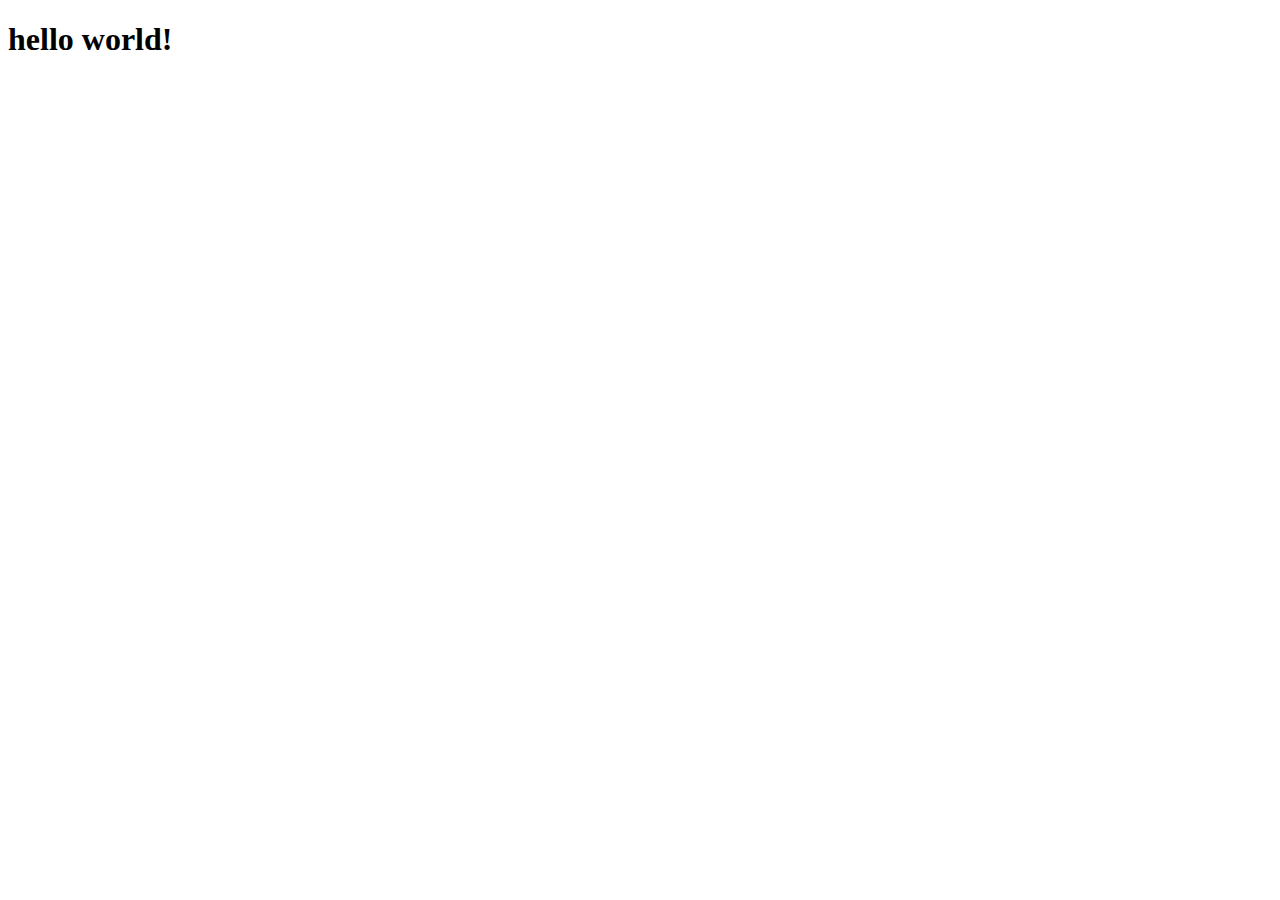
==== index.html @ f09145b5 "Create index.html" ====
<!DOCTYPE html>
<html lang="en">
  <head>
    <meta charset="UTF-8" />
    <meta http-equiv="X-UA-Compatible" content="IE=edge" />
    <meta name="viewport" content="width=device-width, initial-scale=1.0" />
    <title>Document</title>
  </head>
  <body>
    <h1>hello world!</h1>
  </body>
</html>
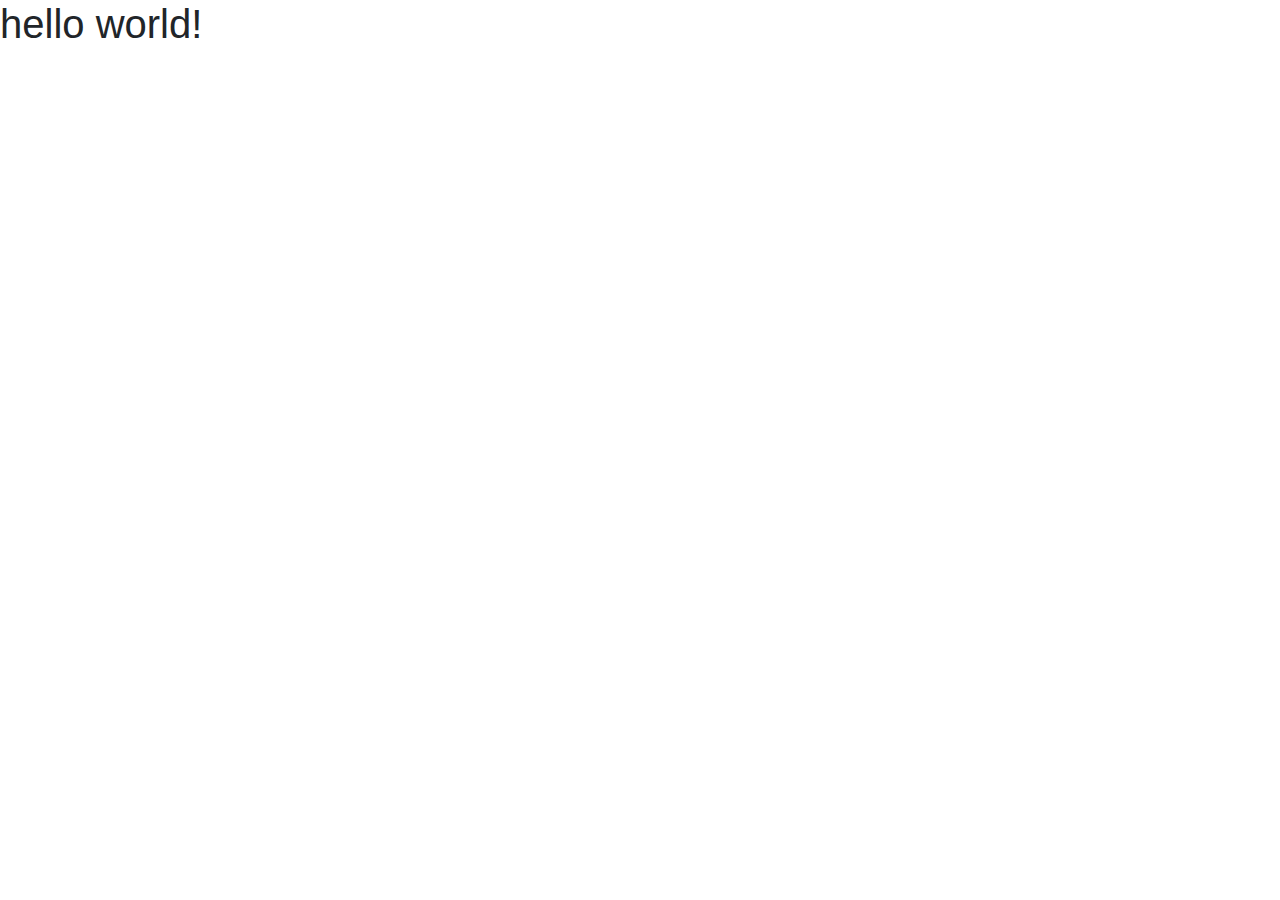
==== commit 9f5ac35b: "Update index.html" ====
--- a/index.html
+++ b/index.html
@@ -5,8 +5,30 @@
     <meta http-equiv="X-UA-Compatible" content="IE=edge" />
     <meta name="viewport" content="width=device-width, initial-scale=1.0" />
     <title>Document</title>
+    <link
+      rel="stylesheet"
+      href="https://cdn.jsdelivr.net/npm/bootstrap@4.3.1/dist/css/bootstrap.min.css"
+      integrity="sha384-ggOyR0iXCbMQv3Xipma34MD+dH/1fQ784/j6cY/iJTQUOhcWr7x9JvoRxT2MZw1T"
+      crossorigin="anonymous"
+    />
+    <link rel="stylesheet" href="style.css" />
   </head>
   <body>
     <h1>hello world!</h1>
+    <script
+      src="https://code.jquery.com/jquery-3.3.1.slim.min.js"
+      integrity="sha384-q8i/X+965DzO0rT7abK41JStQIAqVgRVzpbzo5smXKp4YfRvH+8abtTE1Pi6jizo"
+      crossorigin="anonymous"
+    ></script>
+    <script
+      src="https://cdn.jsdelivr.net/npm/popper.js@1.14.7/dist/umd/popper.min.js"
+      integrity="sha384-UO2eT0CpHqdSJQ6hJty5KVphtPhzWj9WO1clHTMGa3JDZwrnQq4sF86dIHNDz0W1"
+      crossorigin="anonymous"
+    ></script>
+    <script
+      src="https://cdn.jsdelivr.net/npm/bootstrap@4.3.1/dist/js/bootstrap.min.js"
+      integrity="sha384-JjSmVgyd0p3pXB1rRibZUAYoIIy6OrQ6VrjIEaFf/nJGzIxFDsf4x0xIM+B07jRM"
+      crossorigin="anonymous"
+    ></script>
   </body>
 </html>
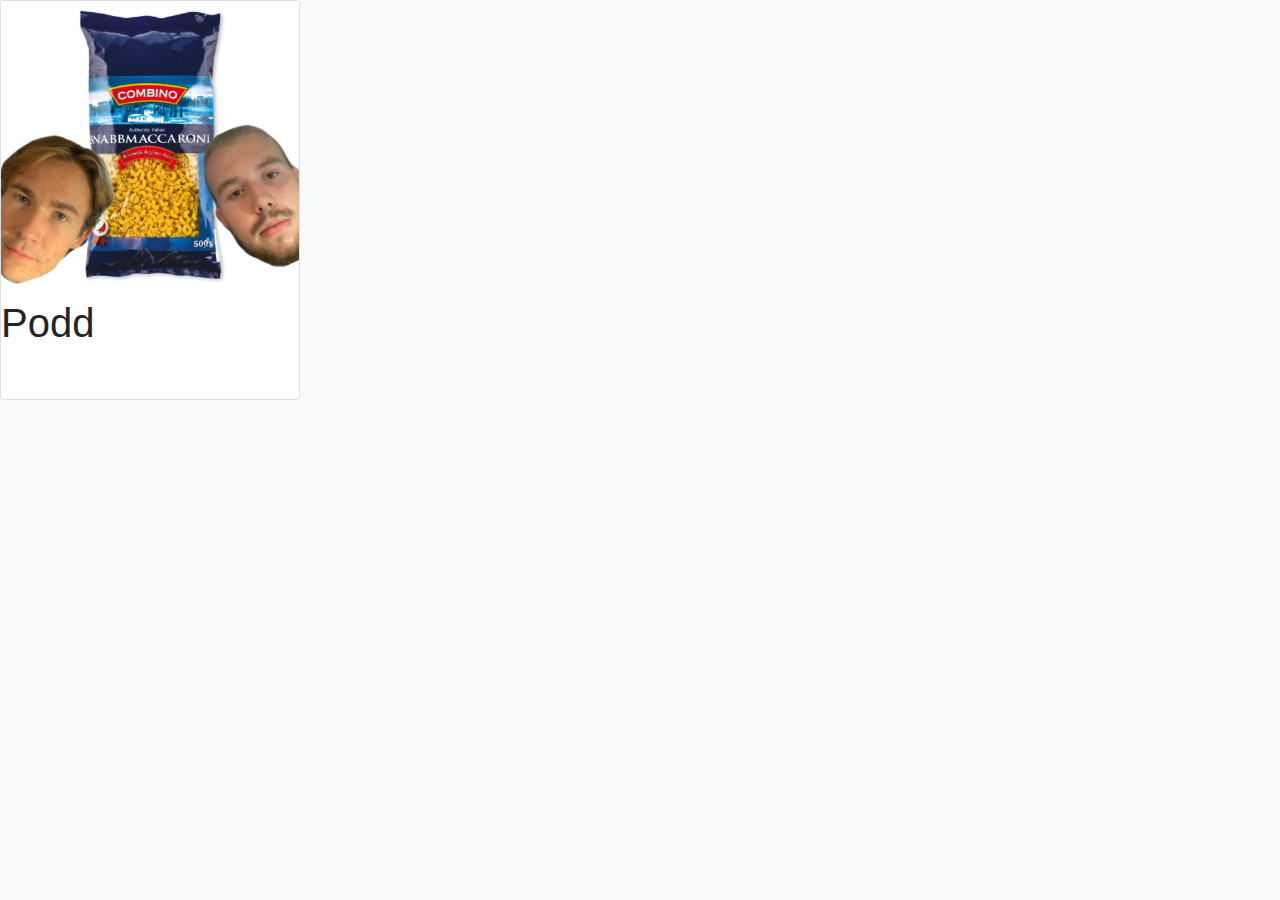
==== commit 9b6febb2: "podd" ====
--- a/index.html
+++ b/index.html
@@ -13,8 +13,11 @@
     />
     <link rel="stylesheet" href="style.css" />
   </head>
-  <body>
-    <h1>hello world!</h1>
+  <body class="bg-light">
+    <div class="card podd">
+      <img src="poddbild.jpeg" alt="Podd bild" />
+      <h1>Podd</h1>
+    </div>
     <script
       src="https://code.jquery.com/jquery-3.3.1.slim.min.js"
       integrity="sha384-q8i/X+965DzO0rT7abK41JStQIAqVgRVzpbzo5smXKp4YfRvH+8abtTE1Pi6jizo"
--- a/style.css
+++ b/style.css
@@ -0,0 +1,4 @@
+.podd {
+  width: 300px;
+  height: 400px;
+}
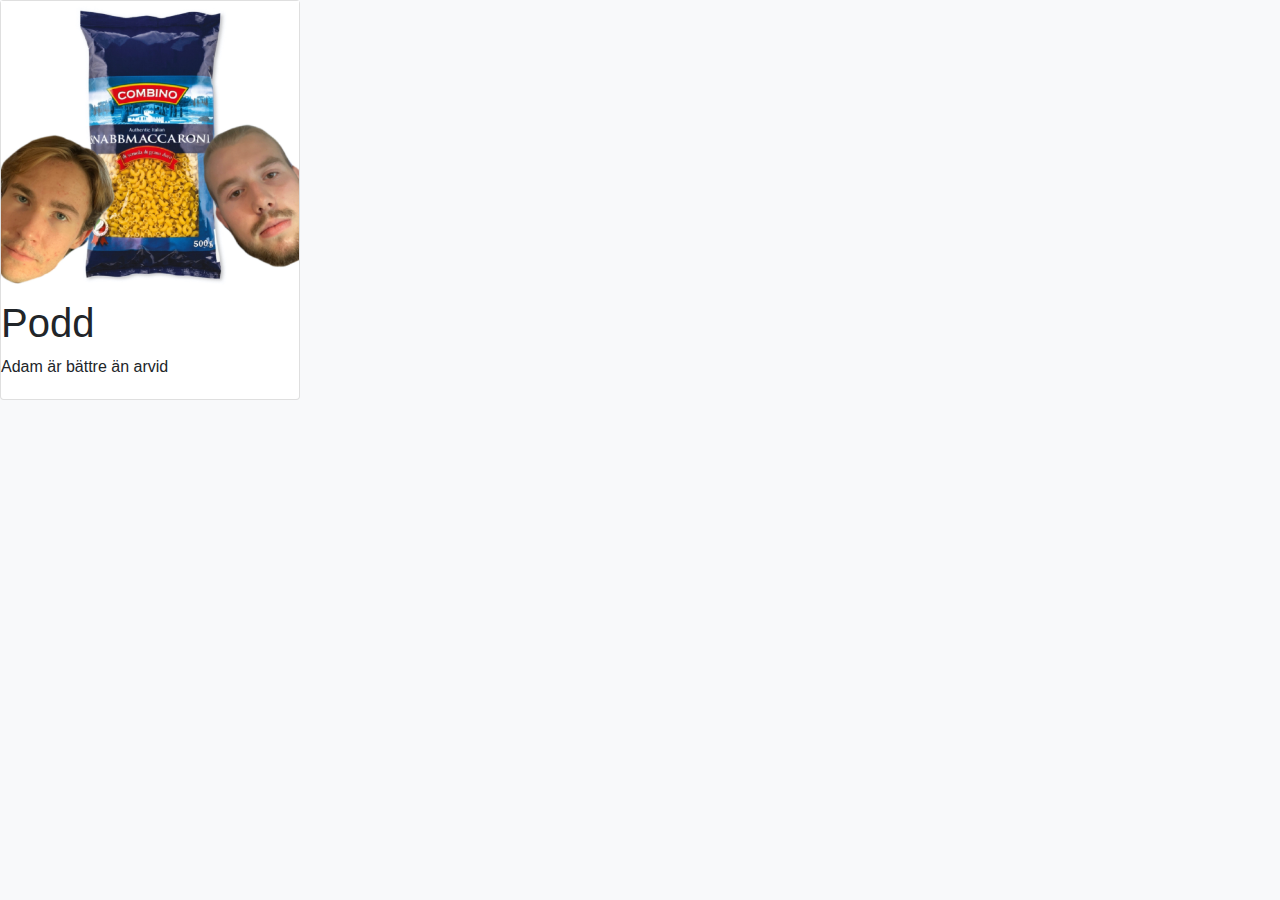
==== commit f1109889: "Fixat text på hemsida" ====
--- a/index.html
+++ b/index.html
@@ -1,37 +1,38 @@
 <!DOCTYPE html>
 <html lang="en">
-  <head>
-    <meta charset="UTF-8" />
-    <meta http-equiv="X-UA-Compatible" content="IE=edge" />
-    <meta name="viewport" content="width=device-width, initial-scale=1.0" />
-    <title>Document</title>
-    <link
-      rel="stylesheet"
-      href="https://cdn.jsdelivr.net/npm/bootstrap@4.3.1/dist/css/bootstrap.min.css"
-      integrity="sha384-ggOyR0iXCbMQv3Xipma34MD+dH/1fQ784/j6cY/iJTQUOhcWr7x9JvoRxT2MZw1T"
-      crossorigin="anonymous"
-    />
-    <link rel="stylesheet" href="style.css" />
-  </head>
-  <body class="bg-light">
-    <div class="card podd">
-      <img src="poddbild.jpeg" alt="Podd bild" />
-      <h1>Podd</h1>
-    </div>
-    <script
-      src="https://code.jquery.com/jquery-3.3.1.slim.min.js"
-      integrity="sha384-q8i/X+965DzO0rT7abK41JStQIAqVgRVzpbzo5smXKp4YfRvH+8abtTE1Pi6jizo"
-      crossorigin="anonymous"
-    ></script>
-    <script
-      src="https://cdn.jsdelivr.net/npm/popper.js@1.14.7/dist/umd/popper.min.js"
-      integrity="sha384-UO2eT0CpHqdSJQ6hJty5KVphtPhzWj9WO1clHTMGa3JDZwrnQq4sF86dIHNDz0W1"
-      crossorigin="anonymous"
-    ></script>
-    <script
-      src="https://cdn.jsdelivr.net/npm/bootstrap@4.3.1/dist/js/bootstrap.min.js"
-      integrity="sha384-JjSmVgyd0p3pXB1rRibZUAYoIIy6OrQ6VrjIEaFf/nJGzIxFDsf4x0xIM+B07jRM"
-      crossorigin="anonymous"
-    ></script>
-  </body>
+    <head>
+        <meta charset="UTF-8" />
+        <meta http-equiv="X-UA-Compatible" content="IE=edge" />
+        <meta name="viewport" content="width=device-width, initial-scale=1.0" />
+        <title>Document</title>
+        <link
+            rel="stylesheet"
+            href="https://cdn.jsdelivr.net/npm/bootstrap@4.3.1/dist/css/bootstrap.min.css"
+            integrity="sha384-ggOyR0iXCbMQv3Xipma34MD+dH/1fQ784/j6cY/iJTQUOhcWr7x9JvoRxT2MZw1T"
+            crossorigin="anonymous"
+        />
+        <link rel="stylesheet" href="style.css" />
+    </head>
+    <body class="bg-light">
+        <div class="card podd">
+            <img src="poddbild.jpeg" alt="Podd bild" />
+            <h1>Podd</h1>
+            <p>Adam är bättre än arvid</p>
+        </div>
+        <script
+            src="https://code.jquery.com/jquery-3.3.1.slim.min.js"
+            integrity="sha384-q8i/X+965DzO0rT7abK41JStQIAqVgRVzpbzo5smXKp4YfRvH+8abtTE1Pi6jizo"
+            crossorigin="anonymous"
+        ></script>
+        <script
+            src="https://cdn.jsdelivr.net/npm/popper.js@1.14.7/dist/umd/popper.min.js"
+            integrity="sha384-UO2eT0CpHqdSJQ6hJty5KVphtPhzWj9WO1clHTMGa3JDZwrnQq4sF86dIHNDz0W1"
+            crossorigin="anonymous"
+        ></script>
+        <script
+            src="https://cdn.jsdelivr.net/npm/bootstrap@4.3.1/dist/js/bootstrap.min.js"
+            integrity="sha384-JjSmVgyd0p3pXB1rRibZUAYoIIy6OrQ6VrjIEaFf/nJGzIxFDsf4x0xIM+B07jRM"
+            crossorigin="anonymous"
+        ></script>
+    </body>
 </html>
--- a/style.css
+++ b/style.css
@@ -1,4 +1,4 @@
 .podd {
-  width: 300px;
-  height: 400px;
+    width: 300px;
+    height: 400px;
 }
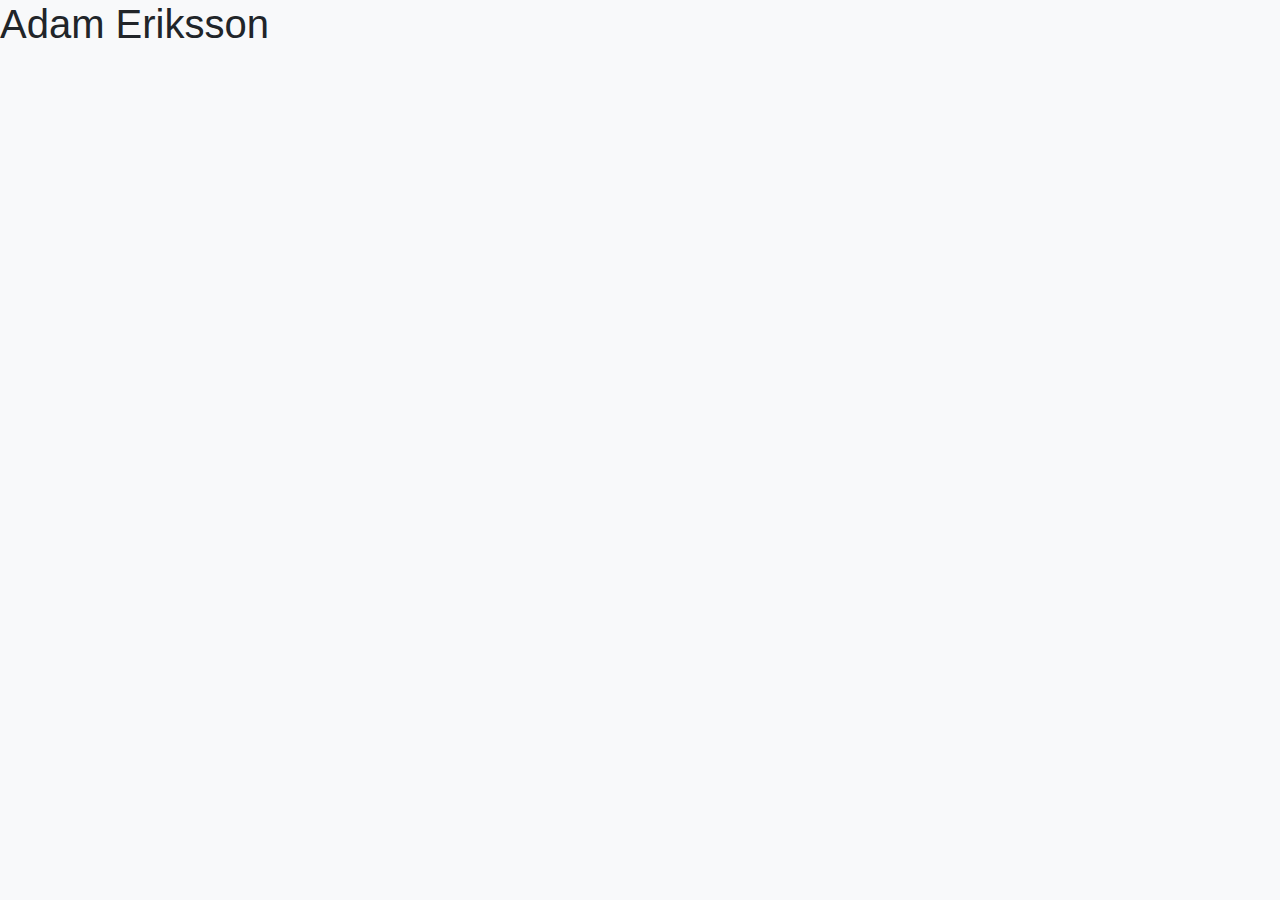
==== commit ebd9dbec: "tagit bort podd bild" ====
--- a/index.html
+++ b/index.html
@@ -14,11 +14,7 @@
         <link rel="stylesheet" href="style.css" />
     </head>
     <body class="bg-light">
-        <div class="card podd">
-            <img src="poddbild.jpeg" alt="Podd bild" />
-            <h1>Podd</h1>
-            <p>Adam är bättre än arvid</p>
-        </div>
+        <h1>Adam Eriksson</h1>
         <script
             src="https://code.jquery.com/jquery-3.3.1.slim.min.js"
             integrity="sha384-q8i/X+965DzO0rT7abK41JStQIAqVgRVzpbzo5smXKp4YfRvH+8abtTE1Pi6jizo"
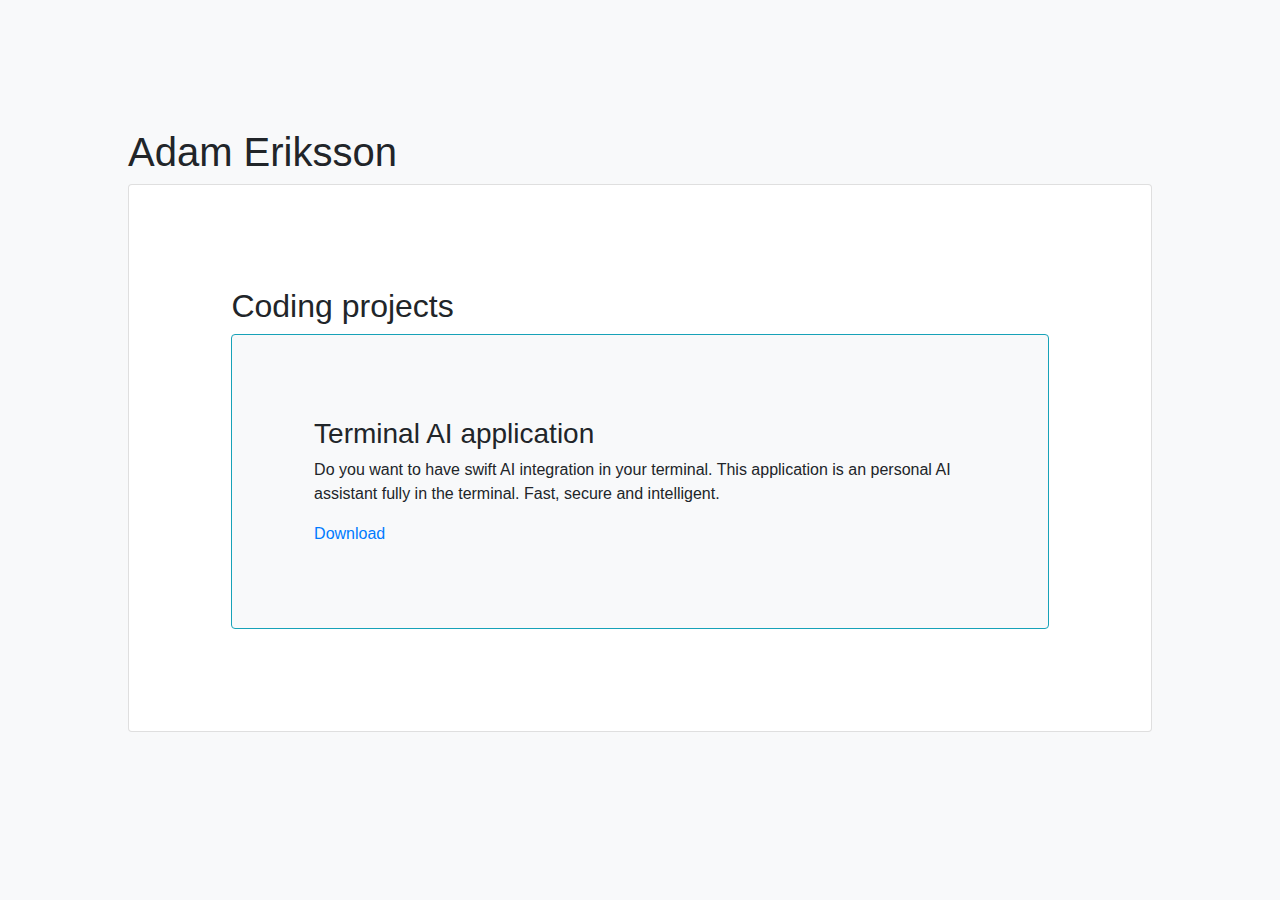
==== commit 4c4c99e1: "Added terminal application with download" ====
--- a/index.html
+++ b/index.html
@@ -4,7 +4,7 @@
         <meta charset="UTF-8" />
         <meta http-equiv="X-UA-Compatible" content="IE=edge" />
         <meta name="viewport" content="width=device-width, initial-scale=1.0" />
-        <title>Document</title>
+        <title>Adam Erikssons hemsida</title>
         <link
             rel="stylesheet"
             href="https://cdn.jsdelivr.net/npm/bootstrap@4.3.1/dist/css/bootstrap.min.css"
@@ -15,6 +15,17 @@
     </head>
     <body class="bg-light">
         <h1>Adam Eriksson</h1>
+        <div class="card">
+            <h2>Coding projects</h2>
+            <div class="card bg-light border-info" style="padding: 10%">
+                <h3>Terminal AI application</h3>
+                <p>Do you want to have swift AI integration in your terminal. This application is an personal AI assistant fully
+                    in the terminal. Fast, secure and intelligent.</p>
+                <a href="./download_pkg.zip" download>Download</a>
+            </div>
+        </div>
+
+
         <script
             src="https://code.jquery.com/jquery-3.3.1.slim.min.js"
             integrity="sha384-q8i/X+965DzO0rT7abK41JStQIAqVgRVzpbzo5smXKp4YfRvH+8abtTE1Pi6jizo"
--- a/style.css
+++ b/style.css
@@ -0,0 +1,7 @@
+body {
+    margin: 10%
+}
+
+.card {
+    padding: 10%
+}
